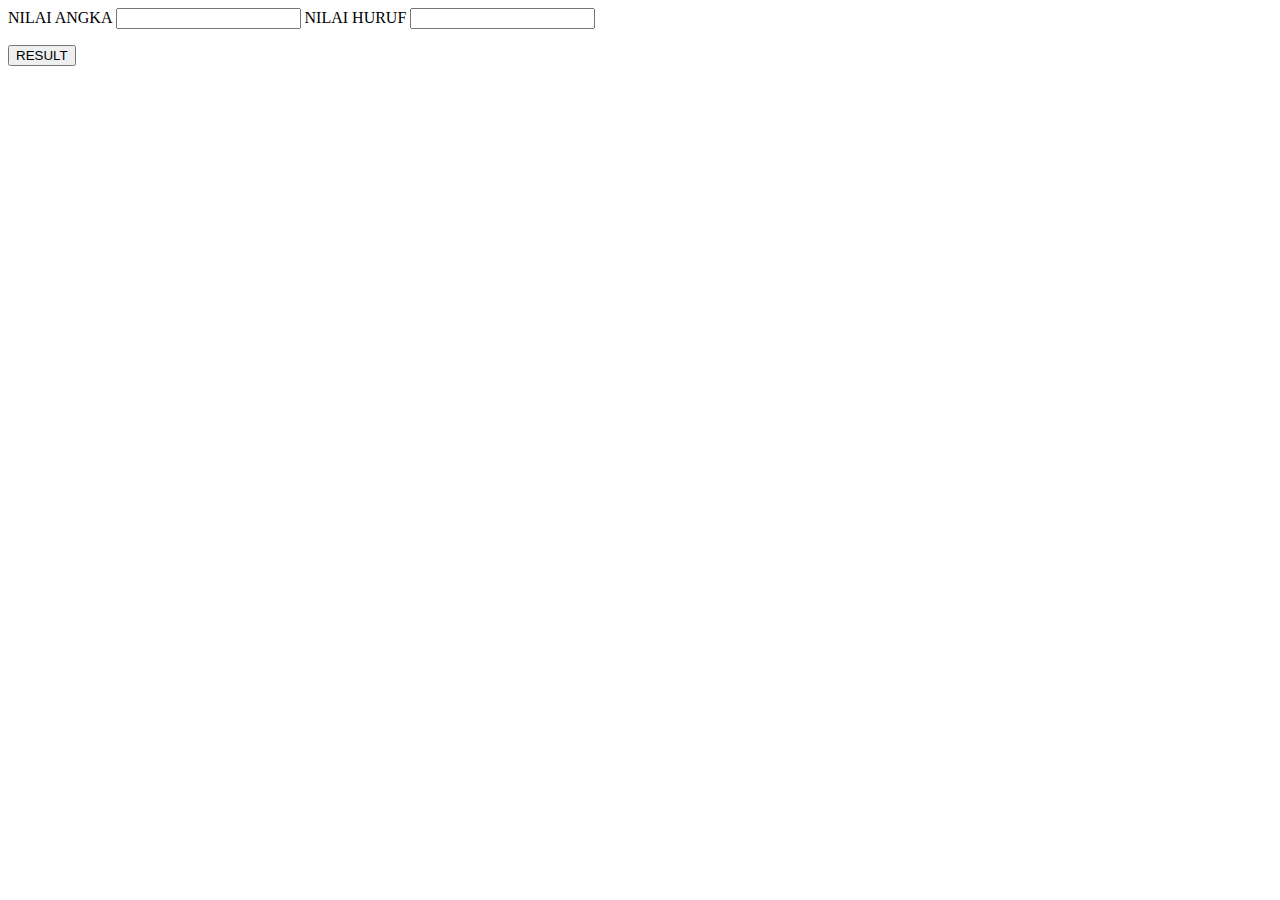
==== Kalkulator/tugas 1.html @ 10cfd11e "math" ====
<html>

<head></head>
<script language="JavaScript">
function test() {
    var val1=document.kirim.T1.value
    if(val1>=0 && 40)
        document.kirim.T2.value="E"
    if(val1>=41 && 55)
        document.kirim.T2.value="D"
    if(val1>=56 && 70)
        document.kirim.T2.value="C"
    if(val1>=71 && 80)
        document.kirim.T2.value="B"
    if(val1>=81 && 100)
        document.kirim.T2.value="A"
    if(val1>=101)
        document.kirim.T2.value="VALUE NOT VALID"
}
</script>

<body>
    <form method="POST" name="kirim">
        <p>NILAI ANGKA <input type="text" name="T1" size="20">
            NILAI HURUF <input type="text" name="T2" size="20">
        </p>
        <p><input type="button" value="RESULT" name="B1" onclick=test()>
        </p>
    </form>
</body>
</html>
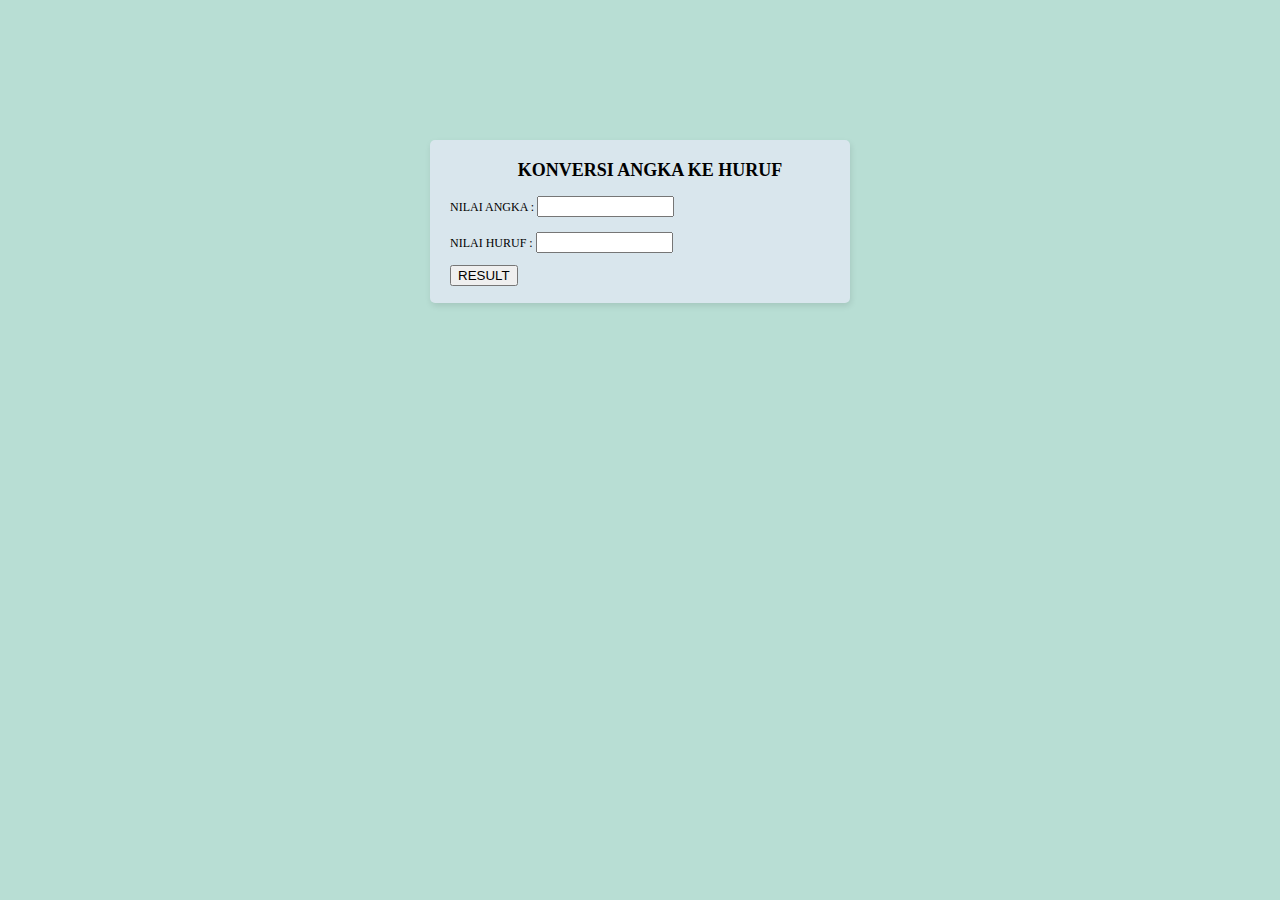
==== commit 30ccebcb: "update style" ====
--- a/Kalkulator/tugas 1.html
+++ b/Kalkulator/tugas 1.html
@@ -1,31 +1,44 @@
-<html>
+<!DOCTYPE html>
 
-<head></head>
+<html lang="en">
+
+<head>
+    <title>Konversi Angka ke Huruf</title>
+    <meta charset="UTF-8">
+    <meta http-equiv="Content-Type">
+    <link rel="stylesheet" href="style.css">
+</head>
+
 <script language="JavaScript">
-function test() {
-    var val1=document.kirim.T1.value
-    if(val1>=0 && 40)
-        document.kirim.T2.value="E"
-    if(val1>=41 && 55)
-        document.kirim.T2.value="D"
-    if(val1>=56 && 70)
-        document.kirim.T2.value="C"
-    if(val1>=71 && 80)
-        document.kirim.T2.value="B"
-    if(val1>=81 && 100)
-        document.kirim.T2.value="A"
-    if(val1>=101)
-        document.kirim.T2.value="VALUE NOT VALID"
-}
+    function test() {
+        var val1=document.kirim.T1.value
+        if(val1<0)
+            document.kirim.T2.value="VALUE NOT VALID"    
+        if(val1>=0 && val1<=40)
+            document.kirim.T2.value="E"
+        if(val1>=41 && val1<=55)
+            document.kirim.T2.value="D"
+        if(val1>=56 && val<=70)
+            document.kirim.T2.value="C"
+        if(val1>=71 && val1<=80)
+            document.kirim.T2.value="B"
+        if(val1>=81 && val1<=100)
+            document.kirim.T2.value="A"
+        if(val1>=101)
+            document.kirim.T2.value="VALUE NOT VALID"
+    }
 </script>
 
 <body>
-    <form method="POST" name="kirim">
-        <p>NILAI ANGKA <input type="text" name="T1" size="20">
-            NILAI HURUF <input type="text" name="T2" size="20">
-        </p>
-        <p><input type="button" value="RESULT" name="B1" onclick=test()>
-        </p>
-    </form>
+    <div class="container">
+        <h2>KONVERSI ANGKA KE HURUF</h2>
+        <form method="POST" name="kirim">
+            <p>NILAI ANGKA : <input type="text" id="T1" size="14" required><br><br>
+                NILAI HURUF : <input type="text" id="T2" size="14" readonly>
+            </p>
+            <p><input type="button" value="RESULT" id="B1" onclick=test()>
+            </p>
+        </form>
+    </div>
 </body>
 </html>--- a/Kalkulator/style.css
+++ b/Kalkulator/style.css
@@ -0,0 +1,20 @@
+body {
+    background-color: rgb(184, 222, 212);
+}
+
+.container {
+    margin: auto;
+    background-color: rgb(217, 230, 237);
+    max-width:400px;
+    font-size: 12px;
+    padding-top: 5px;
+    padding-bottom: 5px;
+    padding-left: 20px;
+    margin-top: 140px;
+    border-radius: 5px;
+    box-shadow: 1px 3px 6px rgba(0, 0, 0, 0.1);
+}
+
+.container h2 {
+    text-align: center;
+}